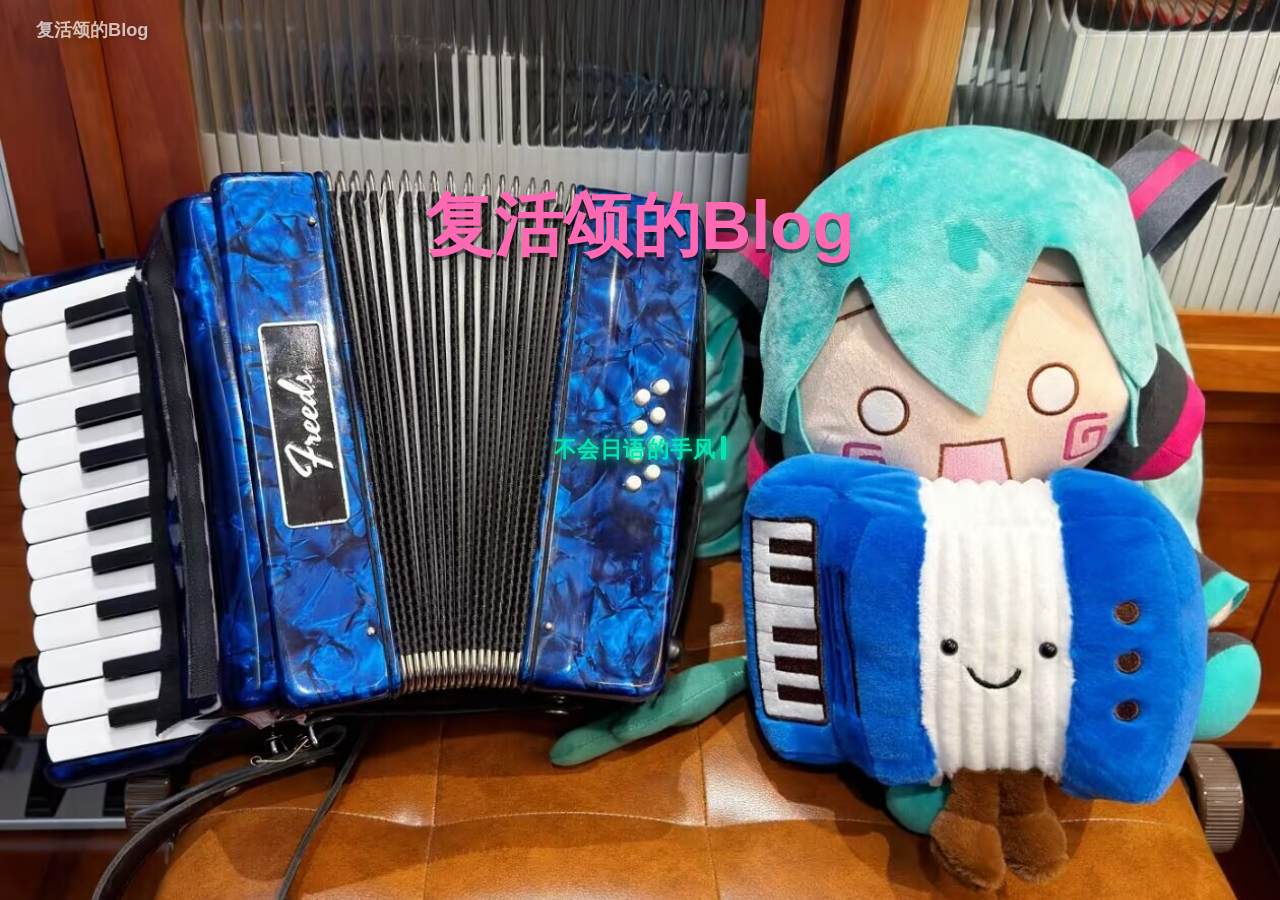
==== index.html @ 53ab7504 "Site updated: 2026-11-21 20:37:36" ====
<!DOCTYPE html><html lang="zh-CN" data-theme="dark"><head><meta charset="UTF-8"><meta http-equiv="X-UA-Compatible" content="IE=edge"><meta name="viewport" content="width=device-width, initial-scale=1.0,viewport-fit=cover"><title>复活颂的Blog</title><meta name="author" content="REssurr"><meta name="copyright" content="REssurr"><meta name="format-detection" content="telephone=no"><meta name="theme-color" content="#0d0d0d"><meta property="og:type" content="website">
<meta property="og:title" content="复活颂的Blog">
<meta property="og:url" content="https://ressurr.github.io/index.html">
<meta property="og:site_name" content="复活颂的Blog">
<meta property="og:locale" content="zh_CN">
<meta property="og:image" content="https://ressurr.github.io/img/avatar.jpg">
<meta property="article:author" content="REssurr">
<meta name="twitter:card" content="summary">
<meta name="twitter:image" content="https://ressurr.github.io/img/avatar.jpg"><script type="application/ld+json">{
  "@context": "https://schema.org",
  "@type": "WebSite",
  "name": "复活颂的Blog",
  "alternateName": [
    "ressurr.github.io"
  ],
  "url": "https://ressurr.github.io/"
}</script><link rel="shortcut icon" href="/img/favicon.ico"><link rel="canonical" href="https://ressurr.github.io/index.html"><link rel="preconnect" href="//cdn.jsdelivr.net"/><link rel="preconnect" href="//busuanzi.ibruce.info"/><link rel="stylesheet" href="/css/index.css?v=5.7.0"><link rel="stylesheet" href="https://cdn.jsdelivr.net/npm/@fortawesome/fontawesome-free@7.3.1/css/all.min.css"><script>
    (() => {
      
    const saveToLocal = {
      set: (key, value, ttl) => {
        const data = { value }

        if (ttl != null) {
          data.expiry = Date.now() + ttl * 86400000
        }

        localStorage.setItem(key, JSON.stringify(data))
      },
      get: key => {
        const itemStr = localStorage.getItem(key)
        if (!itemStr) return

        try {
          const data = JSON.parse(itemStr)

          if (data.expiry && Date.now() > data.expiry) {
            localStorage.removeItem(key)
            return
          }

          return data.value
        } catch {
          localStorage.removeItem(key)
        }
      }
    }

    const scriptCache = new Map()
    const cssCache = new Map()
    window.btf = {
      saveToLocal,
      getScript: (url, attr = {}) => {
        if (scriptCache.has(url)) {
          return scriptCache.get(url)
        }

        const promise = new Promise((resolve, reject) => {
          const script = document.createElement('script')

          script.src = url
          script.async = true

          for (const key in attr) {
            script.setAttribute(key, attr[key])
          }

          script.onload = resolve
          script.onerror = reject

          document.head.appendChild(script)
        })

        scriptCache.set(url, promise)

        return promise
      },
      getCSS: (url, id) => {
        if (cssCache.has(url)) {
          return cssCache.get(url)
        }

        const promise = new Promise((resolve, reject) => {
          const link = document.createElement('link')

          link.rel = 'stylesheet'
          link.href = url

          if (id) {
            link.id = id
          }

          link.onload = resolve
          link.onerror = reject

          document.head.appendChild(link)
        })

        cssCache.set(url, promise)

        return promise
      },
      addGlobalFn: (key, fn, name = false, parent = window) => {
        if (!false && key.startsWith('pjax')) return
        const globalFn = parent.globalFn || {}
        globalFn[key] = globalFn[key] || {}
        globalFn[key][name || Object.keys(globalFn[key]).length] = fn
        parent.globalFn = globalFn
      }
    }
  
      
      const metaThemeColor = document.querySelector('meta[name="theme-color"]')
      const activateDarkMode = () => {
        document.documentElement.dataset.theme = 'dark'
        if (metaThemeColor !== null) {
          metaThemeColor.setAttribute('content', '#0d0d0d')
        }
      }
      const activateLightMode = () => {
        document.documentElement.dataset.theme = 'light'
        if (metaThemeColor !== null) {
          metaThemeColor.setAttribute('content', '#ffffff')
        }
      }

      btf.activateDarkMode = activateDarkMode
      btf.activateLightMode = activateLightMode

      const theme = saveToLocal.get('theme')
    
          theme === 'dark' ? activateDarkMode() : theme === 'light' ? activateLightMode() : null
        
      
      const asideStatus = saveToLocal.get('aside-status')
      if (asideStatus !== undefined) {
        document.documentElement.classList.toggle('hide-aside', asideStatus === 'hide')
      }
    
      
    const detectApple = () => {
      if (/iPad|iPhone|iPod|Macintosh/.test(navigator.userAgent)) {
        document.documentElement.classList.add('apple')
      }
    }
    detectApple()
  
    })()
  </script><script>const GLOBAL_CONFIG = {
  root: '/',
  algolia: undefined,
  localSearch: undefined,
  translate: undefined,
  highlight: {"plugin":"highlight.js","highlightCopy":true,"highlightLang":true,"highlightHeightLimit":false,"highlightFullpage":false,"highlightMacStyle":false},
  copy: {
    success: '复制成功',
    error: '复制失败',
    noSupport: '浏览器不支持'
  },
  relativeDate: {
    homepage: false,
    post: false
  },
  runtime: '',
  dateSuffix: {
    just: '刚刚',
    min: '分钟前',
    hour: '小时前',
    day: '天前',
    month: '个月前'
  },
  copyright: undefined,
  lightbox: 'null',
  Snackbar: undefined,
  infinitegrid: {
    js: 'https://cdn.jsdelivr.net/npm/@egjs/infinitegrid@4.13.0/dist/infinitegrid.min.js',
    buttonText: '加载更多'
  },
  isPhotoFigcaption: false,
  islazyloadPlugin: false,
  isAnchor: false,
  percent: {
    toc: true,
    rightside: false,
  },
  autoDarkmode: false
}</script><script id="config-diff">var GLOBAL_CONFIG_SITE = {
  title: '复活颂的Blog',
  isHighlightShrink: false,
  isToc: false,
  pageType: 'home'
}</script><link rel="stylesheet" href="/css/custom.css?v=16"><meta name="generator" content="Hexo 8.1.2"><link rel="stylesheet" href="/css/home-showcase.css?v=26"><script>(function(){try{if(window.matchMedia("(min-width: 900px)").matches){document.documentElement.classList.add("hs-js");window.setTimeout(function(){if(!window.__hsBooted){document.documentElement.classList.remove("hs-js");}},2000);}}catch(e){}})();</script><script src="/js/home-showcase.js?v=26" defer></script></head><body><div class="page" id="body-wrap"><header class="full_page" id="page-header" style="background-image: url(/img/banner.jpg);"><nav id="nav"><span id="blog-info"><a class="nav-site-title" href="/"><span class="site-name">复活颂的Blog</span></a></span><div id="menus"></div></nav><div id="site-info"><h1 id="site-title">复活颂的Blog</h1><div id="site-subtitle"><span id="subtitle"></span></div><div id="site_social_icons"><a class="social-icon" href="https://github.com/REssurr" target="_blank" title="Github"><i class="fab fa-github" style="color: #24292e;"></i></a></div></div><div id="scroll-down"><i class="fas fa-angle-down scroll-down-effects"></i></div></header><div id="hs-bg" aria-hidden="true" style="background-image:url('/img/banner.jpg')"></div><div id="hs-dim" aria-hidden="true"></div><section id="hs-showcase" class="hs-cols-3"><div class="hs-avatar"><a class="hs-avatar-link" href="https://github.com/REssurr" target="_blank" rel="noopener noreferrer"><img src="/img/avatar.jpg" alt="复活颂" loading="lazy"><div class="hs-avatar-name">复活颂</div><div class="hs-avatar-desc">大连理工大学 软件工程本科生</div></a></div><article class="hs-card hs-card--left hs-card--anchor-top" style="--hs-y:42%"><div class="hs-card-head"><i class="fa-brands fa-github" aria-hidden="true"></i><h3 class="hs-card-title">GitHub</h3></div><p class="hs-card-desc">一些开源项目</p><ul class="hs-card-links"><li><a href="https://github.com/REssurr/video-downloader" target="_blank" rel="noopener noreferrer">video-downloader</a><span class="hs-link-desc">独立版视频下载器</span></li></ul><a class="hs-card-more" href="https://github.com/REssurr" target="_blank" rel="noopener noreferrer">我的github主页</a></article><article class="hs-card hs-card--mid hs-card--anchor-top" style="--hs-y:42%"><div class="hs-card-head"><i class="fa-solid fa-torii-gate" aria-hidden="true"></i><h3 class="hs-card-title">日语</h3></div><p class="hs-card-desc">日语学习笔记与文章</p><ul class="hs-card-links"><li><a href="/2026/11/20/とき与状态动词/">对とき的深入理解：日语中状态动词与瞬间动词的语义区分</a><span class="hs-link-desc">2026-11-20</span></li></ul><a class="hs-card-more" href="/archives/">我的日语笔记</a></article><article class="hs-card hs-card--right hs-card--anchor-top" style="--hs-y:42%"><div class="hs-card-head"><i class="fa-brands fa-bilibili" aria-hidden="true"></i><h3 class="hs-card-title">B站</h3></div><div class="hs-latest"><a class="hs-latest-cover" href="https://www.bilibili.com/video/BV11WK666E23" target="_blank" rel="noopener noreferrer"><img src="https://i2.hdslb.com/bfs/archive/1393b78605bd3e79e6d7dc852d649121a60bb2ae.jpg@672w_378h_1c.webp" alt="" loading="lazy" referrerpolicy="no-referrer" onerror="this.parentNode.style.display='none'"></a><span class="hs-latest-label">最新视频</span><a class="hs-latest-title" href="https://www.bilibili.com/video/BV11WK666E23" target="_blank" rel="noopener noreferrer">〖手风琴&#x2F;night dancer〗在超市后门偷偷练琴的二人</a><span class="hs-latest-date">2026-07-19</span></div><a class="hs-card-more" href="https://space.bilibili.com/1353140561" target="_blank" rel="noopener noreferrer">我的个人空间</a></article><a class="hs-hint" href="#recent-posts">下滑查看博客文章 <i class="fa-solid fa-angle-down" aria-hidden="true"></i></a></section><div id="hs-postbg" aria-hidden="true"><video id="hs-post-video" muted loop playsinline preload="none" tabindex="-1" poster="/video/bocchi-poster.jpg"><source src="/video/bocchi-bg.mp4" type="video/mp4"></video></div><div id="hs-posts"><main class="layout" id="content-inner"><div class="recent-posts nc" id="recent-posts"><div class="recent-post-items"><div class="recent-post-item"><div class="post_cover left"><a href="/2026/11/20/%E3%81%A8%E3%81%8D%E4%B8%8E%E7%8A%B6%E6%80%81%E5%8A%A8%E8%AF%8D/" title="对とき的深入理解：日语中状态动词与瞬间动词的语义区分"><img class="post-bg" src="/img/toki/toki-cover.jpg" onerror="this.onerror=null;this.src='/img/404.jpg'" alt="对とき的深入理解：日语中状态动词与瞬间动词的语义区分"></a></div><div class="recent-post-info"><a class="article-title" href="/2026/11/20/%E3%81%A8%E3%81%8D%E4%B8%8E%E7%8A%B6%E6%80%81%E5%8A%A8%E8%AF%8D/" title="对とき的深入理解：日语中状态动词与瞬间动词的语义区分">对とき的深入理解：日语中状态动词与瞬间动词的语义区分</a><div class="article-meta-wrap"><span class="post-meta-date"><i class="far fa-calendar-alt"></i><span class="article-meta-label">发表于</span><time datetime="2026-11-20T08:52:00.000Z" title="发表于 2026-11-20 16:52:00">2026-11-20</time></span><span class="article-meta"><span class="article-meta-separator">|</span><i class="fas fa-inbox"></i><a class="article-meta__categories" href="/categories/%E6%97%A5%E8%AF%AD/">日语</a></span></div><div class="content">缘起学习《大家的日语》第 23 课时，书上对「とき」这个语法的解释让我颇有疑惑。  于是我构想了一个句子，想推翻教材的解释： 1来日本的途中，在飞机上吃了饭。     主句和从句各用什么时态Q：这个句子里，主句和从句分别该用什么时态？ A：「来る」这个动词是瞬间完成的，比较特殊——「来ている」和「来た」是同一个意思，因此无法用这个表示状态的语法来描述。若用普通形，意思会变成「还没到时，吃了」。 Q：有精确的表达方式吗？ A：「途中」这个词是精确的： 1日本へ行く途中、飛行機でご飯を食べた。     去查词典这时我去查了词典：  其实此时答案已经出现了，只是我没有察觉。    词典上的两种意思Q：我看词典上有两种意思啊，一种表过去并行，一种表过去先后。 A：  るとき：① 先做后件，再做前件；② 前件与后件同时发生 たとき：先做前件，再做后件  带 V-た 的语法，往往可以按以下两种方式之一解释：  V-た 整体起到类似形容词的效果，例如「夢を見たまま」； V-た 表示的动作已经完成，因此「VA-たとき、VB」一定是先 VA 再 VB。  所以： 12日本へ行ったとき、飛行機でご飯...</div></div></div><div class="recent-post-item"><div class="recent-post-info no-cover"><a class="article-title" href="/2026/10/17/MyFirstBlog/" title="MyFirstBlog">MyFirstBlog</a><div class="article-meta-wrap"><span class="post-meta-date"><i class="far fa-calendar-alt"></i><span class="article-meta-label">发表于</span><time datetime="2026-10-17T08:21:46.000Z" title="发表于 2026-10-17 16:21:46">2026-10-17</time></span></div><div class="content">大家好！这是我的个人博客！今天在 TIC 第二节例会 上，我学会了用 Hexo 搭建属于自己的网站！ </div></div></div></div></div><div class="aside-content" id="aside-content"><div class="card-widget card-info text-center"><div class="avatar-img"><img src="/img/avatar.jpg" onerror="this.onerror=null;this.src='/img/friend_404.gif'" alt="avatar"/></div><div class="author-info-name">REssurr</div><div class="author-info-description"></div><div class="site-data"><a href="/archives/"><div class="headline">文章</div><div class="length-num">2</div></a><a href="/tags/"><div class="headline">标签</div><div class="length-num">2</div></a><a href="/categories/"><div class="headline">分类</div><div class="length-num">1</div></a></div><div class="card-info-social-icons"><a class="social-icon" href="https://github.com/REssurr" target="_blank" title="Github"><i class="fab fa-github" style="color: #24292e;"></i></a></div></div><div class="card-widget card-announcement"><div class="item-headline"><i class="fas fa-bullhorn fa-shake"></i><span>公告</span></div><div class="announcement_content">欢迎来到复活颂的赛博自留地</div></div><div class="sticky_layout"><div class="card-widget card-recent-post"><div class="item-headline"><i class="fas fa-history"></i><span>最新文章</span></div><div class="aside-list"><div class="aside-list-item"><a class="thumbnail" href="/2026/11/20/%E3%81%A8%E3%81%8D%E4%B8%8E%E7%8A%B6%E6%80%81%E5%8A%A8%E8%AF%8D/" title="对とき的深入理解：日语中状态动词与瞬间动词的语义区分"><img src="/img/toki/toki-cover.jpg" onerror="this.onerror=null;this.src='/img/404.jpg'" alt="对とき的深入理解：日语中状态动词与瞬间动词的语义区分"/></a><div class="content"><a class="title" href="/2026/11/20/%E3%81%A8%E3%81%8D%E4%B8%8E%E7%8A%B6%E6%80%81%E5%8A%A8%E8%AF%8D/" title="对とき的深入理解：日语中状态动词与瞬间动词的语义区分">对とき的深入理解：日语中状态动词与瞬间动词的语义区分</a><time datetime="2026-11-20T08:52:00.000Z" title="发表于 2026-11-20 16:52:00">2026-11-20</time></div></div><div class="aside-list-item no-cover"><div class="content"><a class="title" href="/2026/10/17/MyFirstBlog/" title="MyFirstBlog">MyFirstBlog</a><time datetime="2026-10-17T08:21:46.000Z" title="发表于 2026-10-17 16:21:46">2026-10-17</time></div></div></div></div><div class="card-widget card-categories"><div class="item-headline"><i class="fas fa-folder-open"></i><span>分类</span></div>
          <ul class="card-category-list" id="aside-cat-list">
            <li class="card-category-list-item "><a class="card-category-list-link" href="/categories/%E6%97%A5%E8%AF%AD/"><span class="card-category-list-name">日语</span><span class="card-category-list-count">1</span></a></li>
          </ul></div><div class="card-widget card-tags"><div class="item-headline"><i class="fas fa-tags"></i><span>标签</span></div><div class="card-tag-cloud"><a href="/tags/%E6%97%A5%E8%AF%AD/" style="font-size: 1.1em; color: #999">日语</a> <a href="/tags/%E8%AF%AD%E6%B3%95/" style="font-size: 1.1em; color: #999">语法</a></div></div><div class="card-widget card-archives">
    <div class="item-headline"><i class="fas fa-archive"></i><span>归档</span></div>
  
    <ul class="card-archive-list">
      
        <li class="card-archive-list-item">
          <a class="card-archive-list-link" href="/archives/2026/11/">
            <span class="card-archive-list-date">
              十一月 2026
            </span>
            <span class="card-archive-list-count">1</span>
          </a>
        </li>
      
        <li class="card-archive-list-item">
          <a class="card-archive-list-link" href="/archives/2026/10/">
            <span class="card-archive-list-date">
              十月 2026
            </span>
            <span class="card-archive-list-count">1</span>
          </a>
        </li>
      
    </ul>
  </div></div></div></main><footer id="footer"><div class="footer-other"><div class="footer-copyright"><span class="copyright">&copy;&nbsp;2025 - 2026 By REssurr</span><span class="framework-info"><span>框架 </span><a target="_blank" rel="noopener" href="https://hexo.io">Hexo 8.1.2</a><span class="footer-separator">|</span><span>主题 </span><a target="_blank" rel="noopener" href="https://github.com/jerryc127/hexo-theme-butterfly">Butterfly 5.7.0</a></span></div></div></footer></div></div><div id="rightside"><div id="rightside-config-hide"><button id="darkmode" type="button" title="日间和夜间模式切换"><i class="fas fa-adjust"></i></button><button id="hide-aside-btn" type="button" title="单栏和双栏切换"><i class="fas fa-arrows-alt-h"></i></button></div><div id="rightside-config-show"><button id="rightside-config" type="button" title="设置"><i class="fas fa-cog fa-spin"></i></button><button id="go-up" type="button" title="回到顶部"><span class="scroll-percent"></span><i class="fas fa-arrow-up"></i></button></div></div><div><script src="/js/utils.js?v=5.7.0"></script><script src="/js/main.js?v=5.7.0"></script><div class="js-pjax"><script>window.typedJSFn = {
  init: str => {
    window.typed = new Typed('#subtitle', Object.assign({
      strings: str,
      startDelay: 300,
      typeSpeed: 150,
      loop: true,
      backSpeed: 50,
    }, {"loop":true}))
  },
  run: subtitleType => {
    if (false) {
      if (typeof Typed === 'function') {
        subtitleType()
      } else {
        btf.getScript('https://cdn.jsdelivr.net/npm/typed.js@3.0.0/dist/typed.umd.min.js').then(subtitleType)
      }
    } else {
      subtitleType()
    }
  },
  processSubtitle: (content, extraContents = []) => {
    if (false) {
      const sub = ["不会日语的手风琴手不是一个好程序员"].slice()

      if (extraContents.length > 0) {
        sub.unshift(...extraContents)
      }

      if (typeof content === 'string') {
        sub.unshift(content)
      } else if (Array.isArray(content)) {
        sub.unshift(...content)
      }

      sub.length > 0 && typedJSFn.init(sub)
    } else {
      document.getElementById('subtitle').textContent = typeof content === 'string' ? content :
        (Array.isArray(content) && content.length > 0 ? content[0] : '')
    }
  }
}
btf.addGlobalFn('pjaxSendOnce', () => { typed && typed.destroy() }, 'typedDestroy')
</script><script>function subtitleType () {
  typedJSFn.processSubtitle(["不会日语的手风琴手不是一个好程序员"])
}
typedJSFn.run(subtitleType)</script></div><script async data-pjax src="//busuanzi.ibruce.info/busuanzi/2.3/busuanzi.pure.mini.js"></script></div></body></html>
---- css/custom.css ----
/* ===== 首页横幅：图片随页面滚动，不再固定在视口 ===== */
#page-header.full_page {
  background-attachment: scroll !important;
}

/* ===== 文章页顶部横幅：图片位置不动，高度回到原来的比例 ===== */
#page-header.post-bg {
  /* 高度随宽度走：宽屏时放大图片也不会把头部顶出画面 */
  height: max(320px, min(66vh, 42vw));
  /* 上移 4.5vw 让发顶贴住页面上沿（这是调好的基准位置，不要再改） */
  background-position: center -4.5vw !important;
  position: relative;
  z-index: 1;
}

/* 标题骑在「封面图 / 正文」的分界线上 */
#page-header.post-bg #post-info {
  bottom: 0;
  /* 让标题（不是整块信息）正好骑在分界线上：整块居中后再下移半个 meta 高度 */
  transform: translateY(calc(50% + 24px));
  z-index: 2;
}

@media screen and (max-width: 768px) {
  #page-header.post-bg {
    height: 300px;
    background-position: 35% top !important;
  }
  #page-header.post-bg #post-info {
    bottom: 20px;
    transform: none;
  }
}

/* ===== 首页文章卡片：封面图铺满整张卡，做毛玻璃底（不再占左侧一半） ===== */
#hs-posts .recent-post-item {
  position: relative;
  overflow: hidden;
}

#hs-posts .recent-post-item .post_cover {
  position: absolute;
  inset: 0;
  width: auto;
  height: auto;
  z-index: 0;
  pointer-events: none;      /* 底图不再拦截点击，点卡片走标题链接 */
}

#hs-posts .recent-post-item .post_cover a {
  display: block;
  width: 100%;
  height: 100%;
}

#hs-posts .recent-post-item .post_cover .post-bg {
  z-index: 0;
  width: 100%;
  height: 100%;
  object-fit: cover;
  filter: blur(5px) saturate(1.1) brightness(.9);
  transform: scale(1.25) !important;   /* 盖掉主题 hover 的 scale(1.1)，避免边缘露白 */
}

/* 压一层深色玻璃，保证白字在浅色封面上也够清楚 */
#hs-posts .recent-post-item .post_cover::after {
  content: '';
  position: absolute;
  inset: 0;
  background: linear-gradient(90deg, rgba(8, 8, 12, .82) 0%, rgba(8, 8, 12, .62) 55%, rgba(8, 8, 12, .34) 100%);
}

#hs-posts .recent-post-item > .recent-post-info {
  position: relative;
  z-index: 1;
  width: 100% !important;
  padding: 0 40px;
  text-align: center;            /* 标题与日期/分类一起居中 */
}

/* 卡片里不显示正文摘要，只留标题和元信息 */
#hs-posts .recent-post-item > .recent-post-info > .content {
  display: none !important;
}

/* ===== 文章正文排版：字号放大，标题/引用/代码/表格分区上色 ===== */
#article-container {
  font-size: 17px;
  line-height: 1.9;
  letter-spacing: .01em;
}

#article-container p {
  margin: 0 0 1.15em;
}

/* 一级小节：淡色底 + 左侧色条 */
#article-container h2 {
  margin: 2.2em 0 .9em;
  padding: .45em .8em;
  border-left: 6px solid #49b1f5;
  border-radius: 6px;
  background: rgba(73, 177, 245, .12);
  font-size: 1.45em;
  line-height: 1.4;
}

/* 二级小节：粉色竖条 */
#article-container h3 {
  margin: 1.8em 0 .7em;
  padding: .1em 0 .1em .7em;
  border-left: 4px solid #ff69b4;
  font-size: 1.2em;
  line-height: 1.5;
}

/* 主题默认的标题前缀图标去掉，改用上面的色条 */
#article-container h2::before,
#article-container h3::before {
  content: none;
  display: none;
}

/* 引用块：做成浅色文本框 */
#article-container blockquote {
  margin: 1.3em 0;
  padding: .9em 1.1em;
  border-left: 4px solid #49b1f5;
  border-radius: 8px;
  background: rgba(73, 177, 245, .09);
  color: inherit;
}

#article-container blockquote p:last-child {
  margin-bottom: 0;
}

/* 行内代码：粉色胶囊，和正文区分开 */
#article-container code:not([class*='language-']) {
  padding: .12em .45em;
  border-radius: 5px;
  background: rgba(255, 105, 180, .16);
  color: #ffa8cf;
  font-size: .92em;
}

/* 加粗：换成主题色，长文里一眼找到重点 */
#article-container strong {
  color: #ffa8cf;
}

/* 表格：表头染色 + 斑马纹 */
#article-container table th {
  background: rgba(73, 177, 245, .16);
  color: inherit;
}

#article-container table tr:nth-child(2n) {
  background: rgba(255, 255, 255, .035);
}

/* 图片：圆角 + 阴影，避免大图糊在背景上 */
#article-container img {
  border-radius: 10px;
  box-shadow: 0 6px 24px rgba(0, 0, 0, .35);
}

/* 代码块：圆角 + 阴影（主题自带深色底，这里只补外观） */
#article-container figure.highlight,
#article-container .code-container {
  border-radius: 8px;
  box-shadow: 0 6px 20px rgba(0, 0, 0, .3);
}

@media screen and (max-width: 768px) {
  #article-container {
    font-size: 16px;
    line-height: 1.85;
  }
  #article-container h2 {
    font-size: 1.3em;
  }
}

/* ===== 例句（```text 代码块）：放大 + 蓝粉双色，去掉代码框外壳 ===== */
#article-container figure.highlight.text,
#article-container figure.highlight.plaintext {
  margin: 1.3em 0;
  padding: .85em 1.1em;
  border-left: 4px solid #49b1f5;
  border-radius: 10px;
  background: linear-gradient(100deg, rgba(73, 177, 245, .16) 0%, rgba(255, 105, 180, .13) 100%) !important;
  box-shadow: none;
}

/* 例句不是代码：去掉窗口标题栏（mac 圆点 / text 标签 / 复制键）与行号 */
#article-container figure.highlight.text .highlight-tools,
#article-container figure.highlight.plaintext .highlight-tools,
#article-container figure.highlight.text .gutter,
#article-container figure.highlight.plaintext .gutter {
  display: none;
}

/* 内层表格/单元格的深色底全部抹掉，只留外层暖色框 */
#article-container figure.highlight.text table,
#article-container figure.highlight.text tbody,
#article-container figure.highlight.text tr,
#article-container figure.highlight.text td,
#article-container figure.highlight.text .code,
#article-container figure.highlight.text .code pre,
#article-container figure.highlight.plaintext table,
#article-container figure.highlight.plaintext tbody,
#article-container figure.highlight.plaintext tr,
#article-container figure.highlight.plaintext td,
#article-container figure.highlight.plaintext .code,
#article-container figure.highlight.plaintext .code pre {
  background: transparent !important;
  border: none !important;
  margin: 0 !important;
  padding: 0 !important;
}

#article-container figure.highlight.text .code pre,
#article-container figure.highlight.plaintext .code pre {
  color: #b9dcff;
  font-size: 1.25em;
  font-weight: 500;
  line-height: 1.8;
  white-space: pre-wrap;
}

@media screen and (max-width: 768px) {
  #article-container figure.highlight.text .code pre,
  #article-container figure.highlight.plaintext .code pre {
    font-size: 1.12em;
  }
}

/* ===== 页脚渐变：上半段纯背景色，下半段渐入粉色（50% 处开始过渡） ===== */
#footer {
  background: linear-gradient(
    180deg,
    var(--global-bg) 0%,
    var(--global-bg) 50%,
    #ff69b4 100%
  ) !important;
}
---- css/home-showcase.css ----
/* =========================================================
   首页三态整页：封面 → 展示页 → 文章页
   状态类都挂在 <html> 上：
     hs-js      桌面端启用（由生成器内联脚本添加；手机/失败时不加）
     hs-show    展示页态（封面内容飞出、卡片升起、背景变暗）
     hs-posts   文章页态（展示页 + 背景一起上飞，文章面板升起）
   层叠（z-index）：
     50 封面 #page-header       60 导航栏（#nav）
     40 文章面板 #hs-posts      25 展示页 #hs-showcase
     20 变暗层 #hs-dim          10 背景图 #hs-bg
   ========================================================= */

/* 固定层按 100vw 铺满，裁掉可能多出来的横向溢出 */
html.hs-js {
  overflow-x: clip;
}

/* ---------- 封面：主题 header 变固定满屏层 ---------- */
html.hs-js #page-header.full_page {
  position: fixed;
  top: 0;
  left: 0;
  width: 100vw;
  height: 100vh;
  z-index: 50;
  background: none !important;
  background-color: transparent !important;
  pointer-events: none;
  transition: none;
}
/* 关掉主题自带的遮罩，改用 #hs-dim 控制 0 → 1 */
html.hs-js #page-header.full_page::before {
  display: none;
}

/* ---------- 导航栏：钉死在最高层 ---------- */
html.hs-js #page-header.full_page #nav {
  position: relative;
  z-index: 60;
  pointer-events: auto;
  background-color: transparent;
  transition: background-color .35s ease;
}
html.hs-show #page-header.full_page #nav {
  background-color: rgba(8, 8, 10, .38);
  -webkit-backdrop-filter: blur(10px);
  backdrop-filter: blur(10px);
}

/* ---------- 封面标题（竖直 25%）/ 副标题（正中）/ 下箭头 ---------- */
html.hs-js #page-header.full_page #site-info {
  position: absolute;
  inset: 0;
  padding: 0;
  width: 100%;
  pointer-events: none;
}
html.hs-js #page-header.full_page #site-title {
  position: absolute;
  left: 0;
  top: 25%;
  width: 100%;
  margin: 0;
  padding: 0 16px;
  display: block;
  overflow: visible;
  text-align: center;
  color: #ff69b4;
  text-shadow: 0 4px 0 rgba(0, 0, 0, .45), 0 10px 24px rgba(0, 0, 0, .45);
  font-size: clamp(3rem, 5.4vw, 5rem);
  line-height: 1.2;
  transform: translateY(-50%);
  transition: transform .7s cubic-bezier(.65, 0, .35, 1), opacity .7s ease;
}
html.hs-js #page-header.full_page #site-subtitle {
  position: absolute;
  left: 0;
  top: 50%;
  width: 100%;
  padding: 0 16px;
  text-align: center;
  color: #00e6b3;
  text-shadow: 0 0 8px rgba(0, 230, 179, .8), 0 0 24px rgba(0, 230, 179, .45);
  font-weight: 700;
  font-size: clamp(1.15rem, 1.7vw, 1.7rem);
  letter-spacing: .05em;
  transform: translateY(-50%);
  transition: transform .7s cubic-bezier(.65, 0, .35, 1), opacity .7s ease;
}

/* 打字光标：跟在最后一个字后面闪 */
#site-subtitle #subtitle::after {
  content: '';
  display: inline-block;
  width: 5px;
  height: 1.1em;
  margin-left: 5px;
  vertical-align: -.14em;
  border-radius: 1px;
  background: currentColor;
  box-shadow: 0 0 10px currentColor, 0 0 22px currentColor;
  animation: hs-caret 1s step-end infinite;
}
@keyframes hs-caret {
  0%, 100% { opacity: 1; }
  50% { opacity: 0; }
}

html.hs-js #page-header.full_page #scroll-down {
  pointer-events: auto;
  z-index: 60;
  transition: transform .7s cubic-bezier(.65, 0, .35, 1), opacity .7s ease;
}

/* ---------- 翻页：封面内容向上飞出 ---------- */
html.hs-show #page-header.full_page #site-title,
html.hs-show #page-header.full_page #site-subtitle {
  transform: translateY(calc(-50% - 100vh));
  opacity: 0;
}
html.hs-show #page-header.full_page #scroll-down {
  transform: translateY(-100vh);
  opacity: 0;
}

/* ---------- 背景图（属于展示页那一层，进文章页时一起上飞） ---------- */
html.hs-js #hs-bg {
  position: fixed;
  top: 0;
  left: 0;
  width: 100vw;
  height: 100vh;
  z-index: 10;
  background: #0d0d0d center / cover no-repeat;
  pointer-events: none;
  transition: transform .7s cubic-bezier(.65, 0, .35, 1);
}
html.hs-show.hs-posts #hs-bg {
  transform: translateY(-100%);
}

/* ---------- 变暗层（亮色 30% / 暗色 60%，跟随主题） ---------- */
html.hs-js #hs-dim {
  position: fixed;
  top: 0;
  left: 0;
  width: 100vw;
  height: 100vh;
  z-index: 20;
  background: var(--mark-bg);
  opacity: 0;
  pointer-events: none;
  transition: opacity .7s ease;
}
html.hs-show #hs-dim {
  opacity: 1;
}

/* ---------- 展示页（头像 / 卡片 / 提示） ---------- */
html.hs-js #hs-showcase {
  position: fixed;
  top: 0;
  left: 0;
  width: 100vw;
  height: 100vh;
  z-index: 25;
  transform: translateY(100%);
  transition: transform .7s cubic-bezier(.65, 0, .35, 1);
  pointer-events: none;
  will-change: transform;
}
html.hs-show #hs-showcase {
  transform: translateY(0);
}
/* 进入文章页：展示页继续向上飞出 */
html.hs-show.hs-posts #hs-showcase {
  transform: translateY(-100%);
}
#hs-showcase > * {
  pointer-events: auto;
}

#hs-showcase .hs-avatar {
  position: absolute;
  left: 50%;
  top: 25%;
  transform: translate(-50%, -50%);
  width: 300px;
  max-width: 70vw;
  text-align: center;
  color: #fff;
  text-shadow: 0 2px 10px rgba(0, 0, 0, .6);
}
#hs-showcase .hs-avatar-link {
  display: block;
  color: inherit;
  text-decoration: none;
}
#hs-showcase .hs-avatar img {
  display: block;
  width: 180px;
  height: 180px;
  margin: 0 auto 14px;
  border-radius: 50%;
  object-fit: cover;
  border: 3px solid rgba(255, 255, 255, .7);
  box-shadow: 0 8px 30px rgba(0, 0, 0, .45);
  transition: transform .3s ease, border-color .3s ease;
}
#hs-showcase .hs-avatar-link:hover img {
  transform: translateY(-3px);
  border-color: rgba(255, 105, 180, .85);
}
#hs-showcase .hs-avatar-name {
  font-size: 2.1em;
  font-weight: 800;
  color: #ff69b4;
  letter-spacing: .02em;
  text-shadow: 0 2px 14px rgba(0, 0, 0, .6);
}
#hs-showcase .hs-avatar-desc {
  margin-top: 8px;
  font-size: 1.3em;
  font-weight: 600;
  color: #00e6b3;
  opacity: .95;
}
#hs-showcase .hs-card {
  position: absolute;
  top: var(--hs-y, 50%);
  transform: translate(-50%, -50%);
  /* 卡宽只在这里定义一次；三列的横向位置按它算（--hs-card-w） */
  --hs-card-w: clamp(280px, 30vw, 440px);
  width: var(--hs-card-w);
  /* 两卡等高：内容少的靠 min-height 撑开，"我的个人空间"沉到底部 */
  min-height: clamp(260px, 34vh, 380px);
  display: flex;
  flex-direction: column;
  padding: 18px 20px;
  border: 1px solid rgba(255, 255, 255, .12);
  border-radius: 14px;
  background: rgba(13, 13, 13, .55);
  -webkit-backdrop-filter: blur(10px);
  backdrop-filter: blur(10px);
  box-shadow: 0 10px 34px rgba(0, 0, 0, .35);
  color: #eee;
  transition: border-color .3s ease, box-shadow .3s ease;
}
#hs-showcase .hs-card--left {
  left: 25%;
}
#hs-showcase .hs-card--right {
  left: 75%;
}
#hs-showcase .hs-card--mid {
  left: 50%;
}
/* 三列并列：左/右卡按卡宽外扩，使「卡间空隙 = 卡片到屏幕边缘的距离」，
   1024–1920 全程成立（20%/50%/80% 那种写法在 1440 以下会把卡贴死） */
#hs-showcase.hs-cols-3 .hs-card--left {
  left: calc(25% - var(--hs-card-w) / 4);
}
#hs-showcase.hs-cols-3 .hs-card--right {
  left: calc(75% + var(--hs-card-w) / 4);
}
/* 顶边贴水平平分线（50%），卡片向下延伸 */
#hs-showcase .hs-card--anchor-top {
  transform: translate(-50%, 0);
}
#hs-showcase .hs-card:hover {
  border-color: rgba(255, 105, 180, .55);
  box-shadow: 0 14px 44px rgba(255, 105, 180, .2);
}
#hs-showcase .hs-card-head {
  display: flex;
  align-items: center;
  gap: 10px;
  margin-bottom: 8px;
}
#hs-showcase .hs-card-head i {
  color: #ff69b4;
  font-size: 1.1em;
}
#hs-showcase .hs-card-title {
  margin: 0;
  font-size: 1.05em;
  color: #fff;
}
#hs-showcase .hs-card-desc {
  margin: 0 0 10px;
  font-size: .85em;
  line-height: 1.6;
  color: rgba(255, 255, 255, .66);
}
#hs-showcase .hs-card-links {
  margin: 0 0 10px;
  padding: 0;
  list-style: none;
}
#hs-showcase .hs-card-links li {
  margin: 8px 0;
  font-size: 1em;
}
#hs-showcase .hs-card-links a {
  color: rgba(255, 255, 255, .88);
  font-weight: 600;
  text-decoration: none;
  transition: color .25s ease;
}
#hs-showcase .hs-card-links a:hover {
  color: #ff69b4;
}
#hs-showcase .hs-link-desc {
  margin-left: 6px;
  color: rgba(255, 255, 255, .5);
}
#hs-showcase .hs-card-more {
  display: inline-block;
  margin-top: auto;            /* 卡片被撑高时，链接沉到底部 */
  font-size: 1.05em;
  font-weight: 600;
  color: #ff69b4;
  text-decoration: none;
}
#hs-showcase .hs-card-more:hover {
  text-decoration: underline;
}

/* ---------- 卡片里的“最新视频”区块 ---------- */
#hs-showcase .hs-latest {
  margin: 4px 0 10px;
  padding-top: 10px;
  border-top: 1px dashed rgba(255, 255, 255, .14);
}
#hs-showcase .hs-latest-cover {
  display: block;
  margin-bottom: 8px;
  border-radius: 10px;
  overflow: hidden;
  border: 1px solid rgba(255, 255, 255, .12);
}
#hs-showcase .hs-latest-cover img {
  display: block;
  width: 100%;
  height: auto;
  aspect-ratio: 16 / 10;
  object-fit: cover;
  transition: transform .4s ease;
}
#hs-showcase .hs-latest-cover:hover img {
  transform: scale(1.04);
}
#hs-showcase .hs-latest-label {
  display: inline-block;
  margin-bottom: 4px;
  font-size: .95em;
  font-weight: 600;
  letter-spacing: .1em;
  color: #00e6b3;
}
#hs-showcase .hs-latest-title {
  display: block;
  font-size: 1.08em;
  font-weight: 600;
  line-height: 1.5;
  color: rgba(255, 255, 255, .92);
  text-decoration: none;
  transition: color .25s ease;
}
#hs-showcase .hs-latest-title:hover {
  color: #ff69b4;
}
#hs-showcase .hs-latest-date {
  display: block;
  margin-top: 6px;
  font-size: .95em;
  font-weight: 600;
  color: rgba(255, 255, 255, .62);
}
#hs-showcase .hs-hint {
  position: absolute;
  left: 50%;
  bottom: 5%;
  transform: translateX(-50%);
  color: rgba(255, 255, 255, .75);
  font-size: .85em;
  letter-spacing: .08em;
  white-space: nowrap;
  text-decoration: none;
}
#hs-showcase .hs-hint i {
  display: inline-block;
  margin-left: 6px;
  animation: hs-bounce 1.6s infinite;
}
@keyframes hs-bounce {
  0%, 100% { transform: translateY(0); }
  50% { transform: translateY(5px); }
}
#hs-showcase a:focus-visible {
  outline: 2px solid #ff69b4;
  outline-offset: 3px;
  border-radius: 4px;
}

/* ---------- 文章页背景视频（有配置时才注入 #hs-postbg） ---------- */
html.hs-js #hs-postbg {
  position: fixed;
  top: 0;
  left: 0;
  width: 100vw;
  height: 100vh;
  z-index: 35;
  overflow: hidden;
  background: #0d0d0d;
  opacity: 0;
  transform: translateY(100%);
  /* 退场用这条：下滑 .7s 与淡出 .7s 并行 */
  transition: transform .7s cubic-bezier(.65, 0, .35, 1), opacity .7s ease;
  pointer-events: none;
}
/* 进场：升起 .7s，同时淡入 2s（升起落定后继续慢慢变亮） */
html.hs-posts #hs-postbg {
  transform: translateY(0);
  opacity: 1;
  transition: transform .7s cubic-bezier(.65, 0, .35, 1), opacity 2s ease;
}
#hs-postbg video {
  display: block;
  width: 100%;
  height: 100%;
  object-fit: cover;
}
/* 压暗遮罩：保证卡片/文字可读（底部再压一点，和页脚衔接） */
html.hs-js #hs-postbg::after {
  content: '';
  position: absolute;
  inset: 0;
  background: linear-gradient(180deg, rgba(0, 0, 0, .52), rgba(0, 0, 0, .28) 42%, rgba(0, 0, 0, .74));
}

/* ---------- 页脚：首页文章面板里不显示（其它页面不受影响） ---------- */
html.hs-js #hs-posts #footer {
  display: none !important;
}

/* ---------- 文章页：整屏面板 + 面板内滚动（页脚一起装在里面） ---------- */
html.hs-js #hs-posts {
  position: fixed;
  top: 0;
  left: 0;
  width: 100vw;
  height: 100vh;
  z-index: 40;
  overflow-y: auto;
  overflow-x: hidden;
  background: transparent;   /* 背景交给 #hs-postbg（没配视频时露出 body 底色） */
  transform: translateY(100%);
  transition: transform .7s cubic-bezier(.65, 0, .35, 1);
  overscroll-behavior: contain;
  -webkit-overflow-scrolling: touch;
}
html.hs-posts #hs-posts {
  transform: translateY(0);
}

/* ---------- 文章面板：卡片改毛玻璃 + 文字转浅色（壁纸背景下可读） ---------- */
html.hs-js #hs-posts {
  --card-bg: rgba(16, 16, 20, .42);
  --font-color: rgba(255, 255, 255, .88);
  --text-highlight-color: #fff;
  --card-meta: rgba(255, 255, 255, .58);
  --light-grey: rgba(255, 255, 255, .7);
  --dark-grey: rgba(255, 255, 255, .5);
  --text-bg-hover: rgba(255, 255, 255, .08);
  color: rgba(255, 255, 255, .88);
}
html.hs-js #hs-posts .recent-post-item,
html.hs-js #hs-posts .card-widget {
  background: rgba(16, 16, 20, .42) !important;
  -webkit-backdrop-filter: blur(16px) saturate(1.15);
  backdrop-filter: blur(16px) saturate(1.15);
  border: 1px solid rgba(255, 255, 255, .1);
  box-shadow: 0 12px 32px rgba(0, 0, 0, .3);
}
html.hs-js #hs-posts .recent-post-item:hover {
  border-color: rgba(255, 105, 180, .35);
}
html.hs-js #hs-posts .recent-post-item a:hover,
html.hs-js #hs-posts .card-widget a:hover {
  color: #ff69b4;
}

/* 整页贴边：文章列表靠左、右侧挂件靠右，中间整块留空给壁纸中心 */
html.hs-js #hs-posts #content-inner {
  padding: 100px 48px 40px;    /* 上 100px 避开 60px 顶栏，左右各 48px 贴边余量 */
  max-width: 100%;
}
@media (min-width: 900px) {
  html.hs-js #hs-posts #content-inner {
    justify-content: space-between;
  }
  /* 文章列表：左侧，宽度 34%（360~760px 之间自适应） */
  html.hs-js #hs-posts #content-inner > div:first-child {
    flex: 0 0 clamp(360px, 34%, 760px);
    width: auto;
  }
  /* 右侧竖排挂件：贴右，宽度 20%（260~360px 之间自适应） */
  html.hs-js #hs-posts #aside-content {
    flex: 0 0 clamp(260px, 20%, 360px);
    width: auto;
  }
}

/* 右侧悬浮窗适配窄栏（20% ≈ 360px）：去掉图标、缩小内边距与头像 */
html.hs-js #hs-posts #aside-content .card-info-social-icons {
  display: none;                 /* 作者卡下的 GitHub 图标 */
}
html.hs-js #hs-posts #aside-content .card-widget {
  padding: 16px 18px;
  margin-bottom: 14px;
  border-radius: 14px;
}
html.hs-js #hs-posts #aside-content .card-info .avatar-img {
  width: 88px;
  height: 88px;
}
html.hs-js #hs-posts #aside-content .card-info .author-info-name {
  font-size: 1.25em;
}
html.hs-js #hs-posts #aside-content .item-headline {
  font-size: 1em;
  margin-bottom: 10px;
}
html.hs-js #hs-posts #aside-content .site-data a .headline,
html.hs-js #hs-posts #aside-content .card-webinfo .webinfo-item,
html.hs-js #hs-posts #aside-content .card-recent-post .aside-list-item .title {
  font-size: .92em;
}

/* 右侧按钮（明暗切换 / 回顶）：只在文章页显示 */
html.hs-js #rightside {
  opacity: 0;
  pointer-events: none;
  transition: opacity .3s ease;
}
html.hs-posts #rightside {
  opacity: 1;
  pointer-events: auto;
}

/* ---------- 降级：手机端 / JS 未就绪（没有 hs-js）时退回普通页面 ---------- */
html:not(.hs-js) #hs-bg,
html:not(.hs-js) #hs-dim {
  display: none;
}
html:not(.hs-js) #hs-showcase {
  position: static;
  transform: none;
  padding: 70px 16px 90px;
  display: flex;
  flex-direction: column;
  align-items: center;
  gap: 22px;
}
html:not(.hs-js) #hs-showcase .hs-avatar {
  position: static;
  transform: none;
}
html:not(.hs-js) #hs-showcase .hs-card,
html:not(.hs-js) #hs-showcase .hs-card--left,
html:not(.hs-js) #hs-showcase .hs-card--mid,
html:not(.hs-js) #hs-showcase .hs-card--right {
  position: static;
  top: auto;
  left: auto;
  transform: none;
  width: 100%;
  max-width: 420px;
}
html:not(.hs-js) #hs-showcase .hs-hint {
  position: static;
  transform: none;
  margin-top: 6px;
}
html:not(.hs-js) #hs-posts {
  position: static;
  overflow: visible;
  background: transparent;
  transform: none;
}
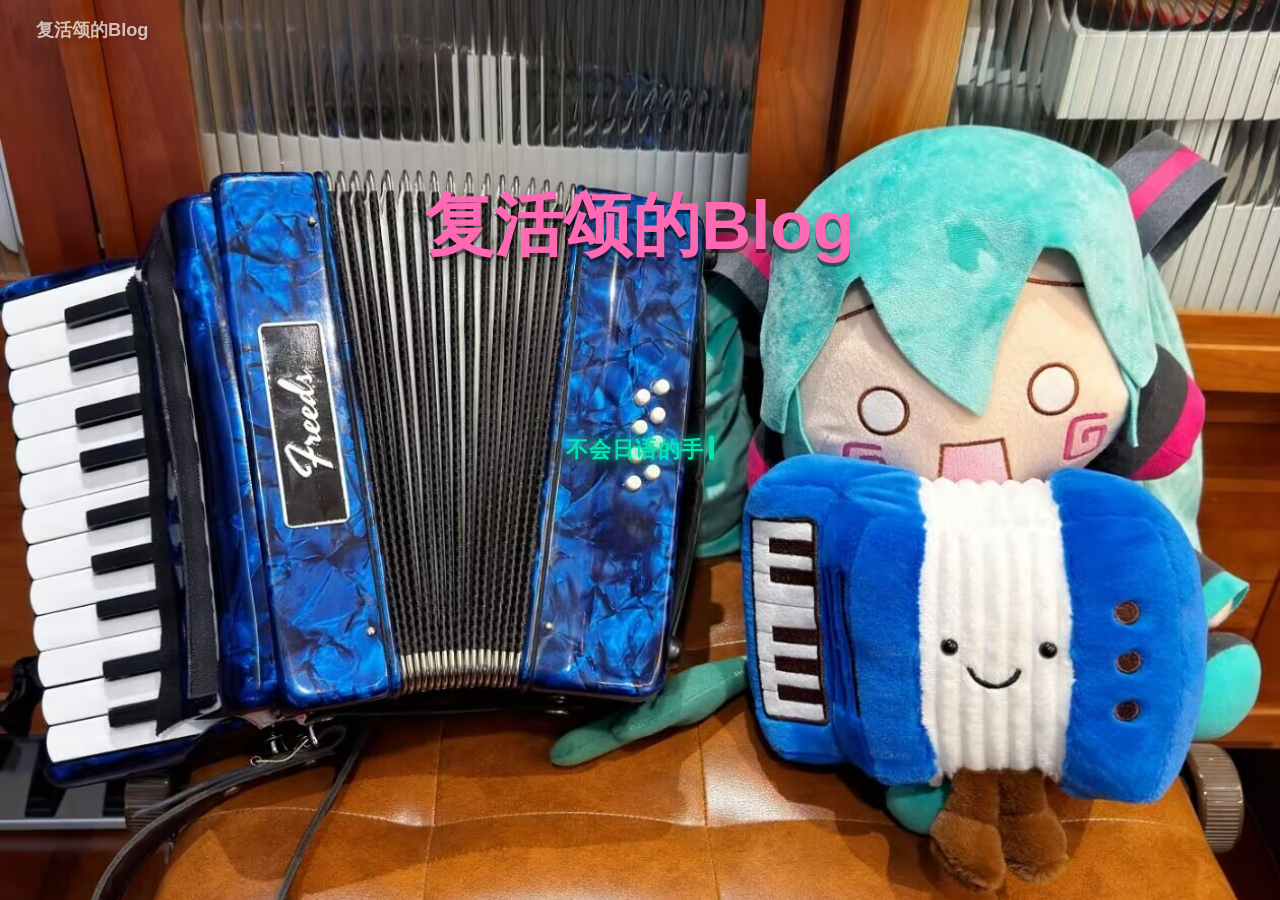
==== commit 29956573: "Site updated: 2026-11-21 20:41:16" ====
--- a/index.html
+++ b/index.html
@@ -189,10 +189,10 @@
   isHighlightShrink: false,
   isToc: false,
   pageType: 'home'
-}</script><link rel="stylesheet" href="/css/custom.css?v=16"><meta name="generator" content="Hexo 8.1.2"><link rel="stylesheet" href="/css/home-showcase.css?v=26"><script>(function(){try{if(window.matchMedia("(min-width: 900px)").matches){document.documentElement.classList.add("hs-js");window.setTimeout(function(){if(!window.__hsBooted){document.documentElement.classList.remove("hs-js");}},2000);}}catch(e){}})();</script><script src="/js/home-showcase.js?v=26" defer></script></head><body><div class="page" id="body-wrap"><header class="full_page" id="page-header" style="background-image: url(/img/banner.jpg);"><nav id="nav"><span id="blog-info"><a class="nav-site-title" href="/"><span class="site-name">复活颂的Blog</span></a></span><div id="menus"></div></nav><div id="site-info"><h1 id="site-title">复活颂的Blog</h1><div id="site-subtitle"><span id="subtitle"></span></div><div id="site_social_icons"><a class="social-icon" href="https://github.com/REssurr" target="_blank" title="Github"><i class="fab fa-github" style="color: #24292e;"></i></a></div></div><div id="scroll-down"><i class="fas fa-angle-down scroll-down-effects"></i></div></header><div id="hs-bg" aria-hidden="true" style="background-image:url('/img/banner.jpg')"></div><div id="hs-dim" aria-hidden="true"></div><section id="hs-showcase" class="hs-cols-3"><div class="hs-avatar"><a class="hs-avatar-link" href="https://github.com/REssurr" target="_blank" rel="noopener noreferrer"><img src="/img/avatar.jpg" alt="复活颂" loading="lazy"><div class="hs-avatar-name">复活颂</div><div class="hs-avatar-desc">大连理工大学 软件工程本科生</div></a></div><article class="hs-card hs-card--left hs-card--anchor-top" style="--hs-y:42%"><div class="hs-card-head"><i class="fa-brands fa-github" aria-hidden="true"></i><h3 class="hs-card-title">GitHub</h3></div><p class="hs-card-desc">一些开源项目</p><ul class="hs-card-links"><li><a href="https://github.com/REssurr/video-downloader" target="_blank" rel="noopener noreferrer">video-downloader</a><span class="hs-link-desc">独立版视频下载器</span></li></ul><a class="hs-card-more" href="https://github.com/REssurr" target="_blank" rel="noopener noreferrer">我的github主页</a></article><article class="hs-card hs-card--mid hs-card--anchor-top" style="--hs-y:42%"><div class="hs-card-head"><i class="fa-solid fa-torii-gate" aria-hidden="true"></i><h3 class="hs-card-title">日语</h3></div><p class="hs-card-desc">日语学习笔记与文章</p><ul class="hs-card-links"><li><a href="/2026/11/20/とき与状态动词/">对とき的深入理解：日语中状态动词与瞬间动词的语义区分</a><span class="hs-link-desc">2026-11-20</span></li></ul><a class="hs-card-more" href="/archives/">我的日语笔记</a></article><article class="hs-card hs-card--right hs-card--anchor-top" style="--hs-y:42%"><div class="hs-card-head"><i class="fa-brands fa-bilibili" aria-hidden="true"></i><h3 class="hs-card-title">B站</h3></div><div class="hs-latest"><a class="hs-latest-cover" href="https://www.bilibili.com/video/BV11WK666E23" target="_blank" rel="noopener noreferrer"><img src="https://i2.hdslb.com/bfs/archive/1393b78605bd3e79e6d7dc852d649121a60bb2ae.jpg@672w_378h_1c.webp" alt="" loading="lazy" referrerpolicy="no-referrer" onerror="this.parentNode.style.display='none'"></a><span class="hs-latest-label">最新视频</span><a class="hs-latest-title" href="https://www.bilibili.com/video/BV11WK666E23" target="_blank" rel="noopener noreferrer">〖手风琴&#x2F;night dancer〗在超市后门偷偷练琴的二人</a><span class="hs-latest-date">2026-07-19</span></div><a class="hs-card-more" href="https://space.bilibili.com/1353140561" target="_blank" rel="noopener noreferrer">我的个人空间</a></article><a class="hs-hint" href="#recent-posts">下滑查看博客文章 <i class="fa-solid fa-angle-down" aria-hidden="true"></i></a></section><div id="hs-postbg" aria-hidden="true"><video id="hs-post-video" muted loop playsinline preload="none" tabindex="-1" poster="/video/bocchi-poster.jpg"><source src="/video/bocchi-bg.mp4" type="video/mp4"></video></div><div id="hs-posts"><main class="layout" id="content-inner"><div class="recent-posts nc" id="recent-posts"><div class="recent-post-items"><div class="recent-post-item"><div class="post_cover left"><a href="/2026/11/20/%E3%81%A8%E3%81%8D%E4%B8%8E%E7%8A%B6%E6%80%81%E5%8A%A8%E8%AF%8D/" title="对とき的深入理解：日语中状态动词与瞬间动词的语义区分"><img class="post-bg" src="/img/toki/toki-cover.jpg" onerror="this.onerror=null;this.src='/img/404.jpg'" alt="对とき的深入理解：日语中状态动词与瞬间动词的语义区分"></a></div><div class="recent-post-info"><a class="article-title" href="/2026/11/20/%E3%81%A8%E3%81%8D%E4%B8%8E%E7%8A%B6%E6%80%81%E5%8A%A8%E8%AF%8D/" title="对とき的深入理解：日语中状态动词与瞬间动词的语义区分">对とき的深入理解：日语中状态动词与瞬间动词的语义区分</a><div class="article-meta-wrap"><span class="post-meta-date"><i class="far fa-calendar-alt"></i><span class="article-meta-label">发表于</span><time datetime="2026-11-20T08:52:00.000Z" title="发表于 2026-11-20 16:52:00">2026-11-20</time></span><span class="article-meta"><span class="article-meta-separator">|</span><i class="fas fa-inbox"></i><a class="article-meta__categories" href="/categories/%E6%97%A5%E8%AF%AD/">日语</a></span></div><div class="content">缘起学习《大家的日语》第 23 课时，书上对「とき」这个语法的解释让我颇有疑惑。  于是我构想了一个句子，想推翻教材的解释： 1来日本的途中，在飞机上吃了饭。     主句和从句各用什么时态Q：这个句子里，主句和从句分别该用什么时态？ A：「来る」这个动词是瞬间完成的，比较特殊——「来ている」和「来た」是同一个意思，因此无法用这个表示状态的语法来描述。若用普通形，意思会变成「还没到时，吃了」。 Q：有精确的表达方式吗？ A：「途中」这个词是精确的： 1日本へ行く途中、飛行機でご飯を食べた。     去查词典这时我去查了词典：  其实此时答案已经出现了，只是我没有察觉。    词典上的两种意思Q：我看词典上有两种意思啊，一种表过去并行，一种表过去先后。 A：  るとき：① 先做后件，再做前件；② 前件与后件同时发生 たとき：先做前件，再做后件  带 V-た 的语法，往往可以按以下两种方式之一解释：  V-た 整体起到类似形容词的效果，例如「夢を見たまま」； V-た 表示的动作已经完成，因此「VA-たとき、VB」一定是先 VA 再 VB。  所以： 12日本へ行ったとき、飛行機でご飯...</div></div></div><div class="recent-post-item"><div class="recent-post-info no-cover"><a class="article-title" href="/2026/10/17/MyFirstBlog/" title="MyFirstBlog">MyFirstBlog</a><div class="article-meta-wrap"><span class="post-meta-date"><i class="far fa-calendar-alt"></i><span class="article-meta-label">发表于</span><time datetime="2026-10-17T08:21:46.000Z" title="发表于 2026-10-17 16:21:46">2026-10-17</time></span></div><div class="content">大家好！这是我的个人博客！今天在 TIC 第二节例会 上，我学会了用 Hexo 搭建属于自己的网站！ </div></div></div></div></div><div class="aside-content" id="aside-content"><div class="card-widget card-info text-center"><div class="avatar-img"><img src="/img/avatar.jpg" onerror="this.onerror=null;this.src='/img/friend_404.gif'" alt="avatar"/></div><div class="author-info-name">REssurr</div><div class="author-info-description"></div><div class="site-data"><a href="/archives/"><div class="headline">文章</div><div class="length-num">2</div></a><a href="/tags/"><div class="headline">标签</div><div class="length-num">2</div></a><a href="/categories/"><div class="headline">分类</div><div class="length-num">1</div></a></div><div class="card-info-social-icons"><a class="social-icon" href="https://github.com/REssurr" target="_blank" title="Github"><i class="fab fa-github" style="color: #24292e;"></i></a></div></div><div class="card-widget card-announcement"><div class="item-headline"><i class="fas fa-bullhorn fa-shake"></i><span>公告</span></div><div class="announcement_content">欢迎来到复活颂的赛博自留地</div></div><div class="sticky_layout"><div class="card-widget card-recent-post"><div class="item-headline"><i class="fas fa-history"></i><span>最新文章</span></div><div class="aside-list"><div class="aside-list-item"><a class="thumbnail" href="/2026/11/20/%E3%81%A8%E3%81%8D%E4%B8%8E%E7%8A%B6%E6%80%81%E5%8A%A8%E8%AF%8D/" title="对とき的深入理解：日语中状态动词与瞬间动词的语义区分"><img src="/img/toki/toki-cover.jpg" onerror="this.onerror=null;this.src='/img/404.jpg'" alt="对とき的深入理解：日语中状态动词与瞬间动词的语义区分"/></a><div class="content"><a class="title" href="/2026/11/20/%E3%81%A8%E3%81%8D%E4%B8%8E%E7%8A%B6%E6%80%81%E5%8A%A8%E8%AF%8D/" title="对とき的深入理解：日语中状态动词与瞬间动词的语义区分">对とき的深入理解：日语中状态动词与瞬间动词的语义区分</a><time datetime="2026-11-20T08:52:00.000Z" title="发表于 2026-11-20 16:52:00">2026-11-20</time></div></div><div class="aside-list-item no-cover"><div class="content"><a class="title" href="/2026/10/17/MyFirstBlog/" title="MyFirstBlog">MyFirstBlog</a><time datetime="2026-10-17T08:21:46.000Z" title="发表于 2026-10-17 16:21:46">2026-10-17</time></div></div></div></div><div class="card-widget card-categories"><div class="item-headline"><i class="fas fa-folder-open"></i><span>分类</span></div>
+}</script><link rel="stylesheet" href="/css/custom.css?v=17"><meta name="generator" content="Hexo 8.1.2"><link rel="stylesheet" href="/css/home-showcase.css?v=26"><script>(function(){try{if(window.matchMedia("(min-width: 900px)").matches){document.documentElement.classList.add("hs-js");window.setTimeout(function(){if(!window.__hsBooted){document.documentElement.classList.remove("hs-js");}},2000);}}catch(e){}})();</script><script src="/js/home-showcase.js?v=26" defer></script></head><body><div class="page" id="body-wrap"><header class="full_page" id="page-header" style="background-image: url(/img/banner.jpg);"><nav id="nav"><span id="blog-info"><a class="nav-site-title" href="/"><span class="site-name">复活颂的Blog</span></a></span><div id="menus"></div></nav><div id="site-info"><h1 id="site-title">复活颂的Blog</h1><div id="site-subtitle"><span id="subtitle"></span></div><div id="site_social_icons"><a class="social-icon" href="https://github.com/REssurr" target="_blank" title="Github"><i class="fab fa-github" style="color: #24292e;"></i></a></div></div><div id="scroll-down"><i class="fas fa-angle-down scroll-down-effects"></i></div></header><div id="hs-bg" aria-hidden="true" style="background-image:url('/img/banner.jpg')"></div><div id="hs-dim" aria-hidden="true"></div><section id="hs-showcase" class="hs-cols-3"><div class="hs-avatar"><a class="hs-avatar-link" href="https://github.com/REssurr" target="_blank" rel="noopener noreferrer"><img src="/img/avatar.jpg" alt="复活颂" loading="lazy"><div class="hs-avatar-name">复活颂</div><div class="hs-avatar-desc">大连理工大学 软件工程本科生</div></a></div><article class="hs-card hs-card--left hs-card--anchor-top" style="--hs-y:42%"><div class="hs-card-head"><i class="fa-brands fa-github" aria-hidden="true"></i><h3 class="hs-card-title">GitHub</h3></div><p class="hs-card-desc">一些开源项目</p><ul class="hs-card-links"><li><a href="https://github.com/REssurr/video-downloader" target="_blank" rel="noopener noreferrer">video-downloader</a><span class="hs-link-desc">独立版视频下载器</span></li></ul><a class="hs-card-more" href="https://github.com/REssurr" target="_blank" rel="noopener noreferrer">我的github主页</a></article><article class="hs-card hs-card--mid hs-card--anchor-top" style="--hs-y:42%"><div class="hs-card-head"><i class="fa-solid fa-torii-gate" aria-hidden="true"></i><h3 class="hs-card-title">日语</h3></div><p class="hs-card-desc">日语学习笔记与文章</p><ul class="hs-card-links"><li><a href="/2026/11/20/とき与状态动词/">对とき的深入理解：日语中状态动词与瞬间动词的语义区分</a><span class="hs-link-desc">2026-11-20</span></li></ul><a class="hs-card-more" href="/archives/">我的日语笔记</a></article><article class="hs-card hs-card--right hs-card--anchor-top" style="--hs-y:42%"><div class="hs-card-head"><i class="fa-brands fa-bilibili" aria-hidden="true"></i><h3 class="hs-card-title">B站</h3></div><div class="hs-latest"><a class="hs-latest-cover" href="https://www.bilibili.com/video/BV11WK666E23" target="_blank" rel="noopener noreferrer"><img src="https://i2.hdslb.com/bfs/archive/1393b78605bd3e79e6d7dc852d649121a60bb2ae.jpg@672w_378h_1c.webp" alt="" loading="lazy" referrerpolicy="no-referrer" onerror="this.parentNode.style.display='none'"></a><span class="hs-latest-label">最新视频</span><a class="hs-latest-title" href="https://www.bilibili.com/video/BV11WK666E23" target="_blank" rel="noopener noreferrer">〖手风琴&#x2F;night dancer〗在超市后门偷偷练琴的二人</a><span class="hs-latest-date">2026-07-19</span></div><a class="hs-card-more" href="https://space.bilibili.com/1353140561" target="_blank" rel="noopener noreferrer">我的个人空间</a></article><a class="hs-hint" href="#recent-posts">下滑查看博客文章 <i class="fa-solid fa-angle-down" aria-hidden="true"></i></a></section><div id="hs-postbg" aria-hidden="true"><video id="hs-post-video" muted loop playsinline preload="none" tabindex="-1" poster="/video/bocchi-poster.jpg"><source src="/video/bocchi-bg.mp4" type="video/mp4"></video></div><div id="hs-posts"><main class="layout" id="content-inner"><div class="recent-posts nc" id="recent-posts"><div class="recent-post-items"><div class="recent-post-item"><div class="post_cover left"><a href="/2026/11/20/%E3%81%A8%E3%81%8D%E4%B8%8E%E7%8A%B6%E6%80%81%E5%8A%A8%E8%AF%8D/" title="对とき的深入理解：日语中状态动词与瞬间动词的语义区分"><img class="post-bg" src="/img/toki/toki-cover.jpg" onerror="this.onerror=null;this.src='/img/404.jpg'" alt="对とき的深入理解：日语中状态动词与瞬间动词的语义区分"></a></div><div class="recent-post-info"><a class="article-title" href="/2026/11/20/%E3%81%A8%E3%81%8D%E4%B8%8E%E7%8A%B6%E6%80%81%E5%8A%A8%E8%AF%8D/" title="对とき的深入理解：日语中状态动词与瞬间动词的语义区分">对とき的深入理解：日语中状态动词与瞬间动词的语义区分</a><div class="article-meta-wrap"><span class="post-meta-date"><i class="far fa-calendar-alt"></i><span class="article-meta-label">发表于</span><time datetime="2026-11-20T08:52:00.000Z" title="发表于 2026-11-20 16:52:00">2026-11-20</time></span><span class="article-meta"><span class="article-meta-separator">|</span><i class="fas fa-inbox"></i><a class="article-meta__categories" href="/categories/%E6%97%A5%E8%AF%AD/">日语</a></span></div><div class="content">缘起学习《大家的日语》第 23 课时，书上对「とき」这个语法的解释让我颇有疑惑。  于是我构想了一个句子，想推翻教材的解释： 1来日本的途中，在飞机上吃了饭。     主句和从句各用什么时态Q：这个句子里，主句和从句分别该用什么时态？ A：「来る」这个动词是瞬间完成的，比较特殊——「来ている」和「来た」是同一个意思，因此无法用这个表示状态的语法来描述。若用普通形，意思会变成「还没到时，吃了」。 Q：有精确的表达方式吗？ A：「途中」这个词是精确的： 1日本へ行く途中、飛行機でご飯を食べた。     去查词典这时我去查了词典：  其实此时答案已经出现了，只是我没有察觉。    词典上的两种意思Q：我看词典上有两种意思啊，一种表过去并行，一种表过去先后。 A：  るとき：① 先做后件，再做前件；② 前件与后件同时发生 たとき：先做前件，再做后件  带 V-た 的语法，往往可以按以下两种方式之一解释：  V-た 整体起到类似形容词的效果，例如「夢を見たまま」； V-た 表示的动作已经完成，因此「VA-たとき、VB」一定是先 VA 再 VB。  所以： 12日本へ行ったとき、飛行機でご飯...</div></div></div><div class="recent-post-item"><div class="recent-post-info no-cover"><a class="article-title" href="/2026/10/17/MyFirstBlog/" title="MyFirstBlog">MyFirstBlog</a><div class="article-meta-wrap"><span class="post-meta-date"><i class="far fa-calendar-alt"></i><span class="article-meta-label">发表于</span><time datetime="2026-10-17T08:21:46.000Z" title="发表于 2026-10-17 16:21:46">2026-10-17</time></span></div><div class="content">大家好！这是我的个人博客！今天在 TIC 第二节例会 上，我学会了用 Hexo 搭建属于自己的网站！ </div></div></div></div></div><div class="aside-content" id="aside-content"><div class="card-widget card-info text-center"><div class="avatar-img"><img src="/img/avatar.jpg" onerror="this.onerror=null;this.src='/img/friend_404.gif'" alt="avatar"/></div><div class="author-info-name">REssurr</div><div class="author-info-description"></div><div class="site-data"><a href="/archives/"><div class="headline">文章</div><div class="length-num">2</div></a><a href="/tags/"><div class="headline">标签</div><div class="length-num">2</div></a><a href="/categories/"><div class="headline">分类</div><div class="length-num">1</div></a></div><div class="card-info-social-icons"><a class="social-icon" href="https://github.com/REssurr" target="_blank" title="Github"><i class="fab fa-github" style="color: #24292e;"></i></a></div></div><div class="card-widget card-announcement"><div class="item-headline"><i class="fas fa-bullhorn fa-shake"></i><span>公告</span></div><div class="announcement_content">欢迎来到复活颂的赛博自留地</div></div><div class="sticky_layout"><div class="card-widget card-recent-post"><div class="item-headline"><i class="fas fa-history"></i><span>最新文章</span></div><div class="aside-list"><div class="aside-list-item"><a class="thumbnail" href="/2026/11/20/%E3%81%A8%E3%81%8D%E4%B8%8E%E7%8A%B6%E6%80%81%E5%8A%A8%E8%AF%8D/" title="对とき的深入理解：日语中状态动词与瞬间动词的语义区分"><img src="/img/toki/toki-cover.jpg" onerror="this.onerror=null;this.src='/img/404.jpg'" alt="对とき的深入理解：日语中状态动词与瞬间动词的语义区分"/></a><div class="content"><a class="title" href="/2026/11/20/%E3%81%A8%E3%81%8D%E4%B8%8E%E7%8A%B6%E6%80%81%E5%8A%A8%E8%AF%8D/" title="对とき的深入理解：日语中状态动词与瞬间动词的语义区分">对とき的深入理解：日语中状态动词与瞬间动词的语义区分</a><time datetime="2026-11-20T08:52:00.000Z" title="发表于 2026-11-20 16:52:00">2026-11-20</time></div></div><div class="aside-list-item no-cover"><div class="content"><a class="title" href="/2026/10/17/MyFirstBlog/" title="MyFirstBlog">MyFirstBlog</a><time datetime="2026-10-17T08:21:46.000Z" title="发表于 2026-10-17 16:21:46">2026-10-17</time></div></div></div></div><div class="card-widget card-categories"><div class="item-headline"><i class="fas fa-folder-open"></i><span>分类</span></div>
           <ul class="card-category-list" id="aside-cat-list">
             <li class="card-category-list-item "><a class="card-category-list-link" href="/categories/%E6%97%A5%E8%AF%AD/"><span class="card-category-list-name">日语</span><span class="card-category-list-count">1</span></a></li>
-          </ul></div><div class="card-widget card-tags"><div class="item-headline"><i class="fas fa-tags"></i><span>标签</span></div><div class="card-tag-cloud"><a href="/tags/%E6%97%A5%E8%AF%AD/" style="font-size: 1.1em; color: #999">日语</a> <a href="/tags/%E8%AF%AD%E6%B3%95/" style="font-size: 1.1em; color: #999">语法</a></div></div><div class="card-widget card-archives">
+          </ul></div><div class="card-widget card-tags"><div class="item-headline"><i class="fas fa-tags"></i><span>标签</span></div><div class="card-tag-cloud"><a href="/tags/%E8%AF%AD%E6%B3%95/" style="font-size: 1.1em; color: #999">语法</a> <a href="/tags/%E6%97%A5%E8%AF%AD/" style="font-size: 1.1em; color: #999">日语</a></div></div><div class="card-widget card-archives">
     <div class="item-headline"><i class="fas fa-archive"></i><span>归档</span></div>
   
     <ul class="card-archive-list">
--- a/css/custom.css
+++ b/css/custom.css
@@ -13,11 +13,13 @@
   z-index: 1;
 }
 
-/* 标题骑在「封面图 / 正文」的分界线上 */
+/* 标题抬到「页面水平平分线」上（视口中线，不是图片底边） */
 #page-header.post-bg #post-info {
-  bottom: 0;
-  /* 让标题（不是整块信息）正好骑在分界线上：整块居中后再下移半个 meta 高度 */
-  transform: translateY(calc(50% + 24px));
+  bottom: auto;
+  /* 50vh = 视口中线；再留 120px 兜底，防止横幅很矮时标题压到正文 */
+  top: min(50vh, calc(100% - 120px));
+  /* -50% 让信息块中线落在 50vh，+24px 再把标题本身推到线上 */
+  transform: translateY(calc(-50% + 24px));
   z-index: 2;
 }
 
